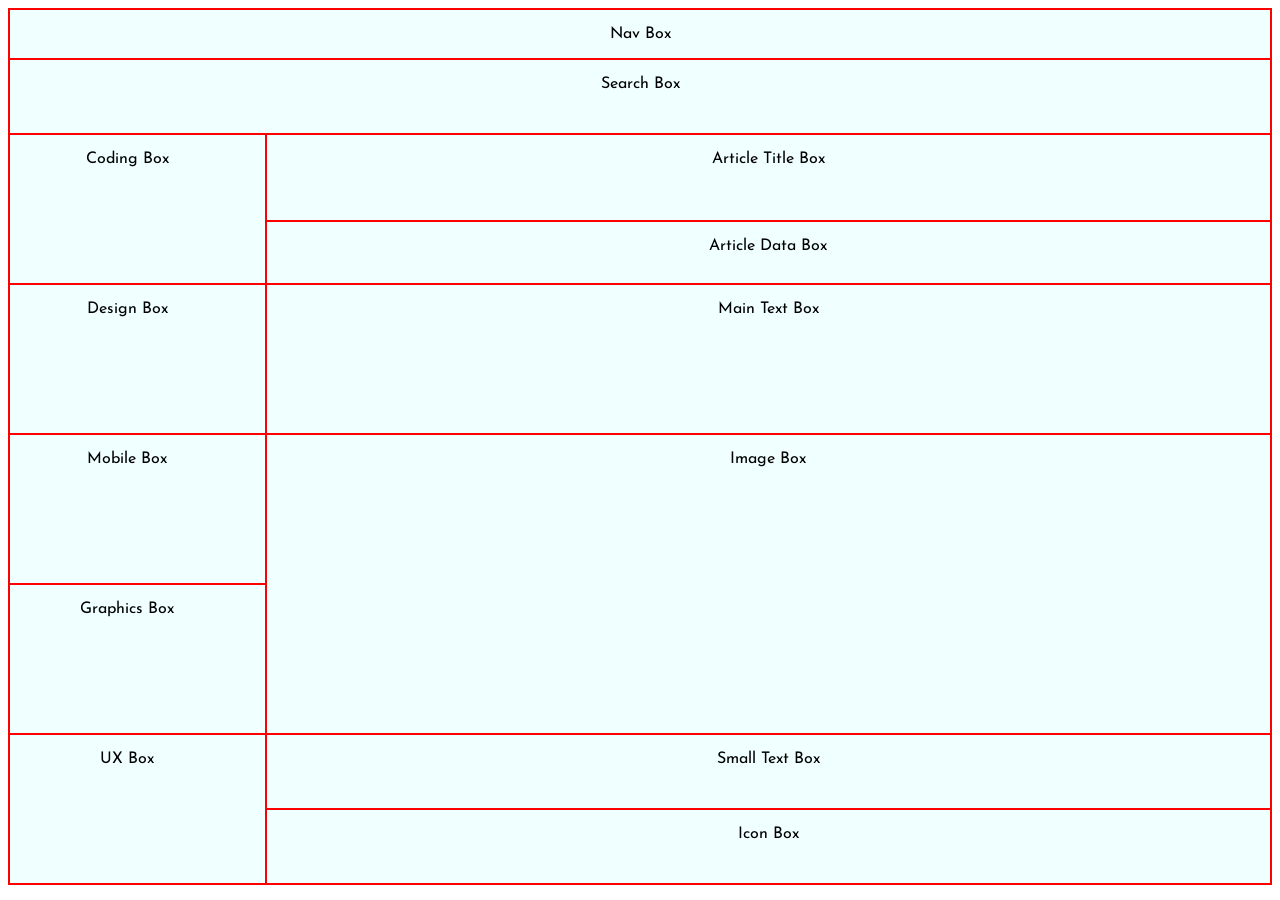
==== HTML/indexTD.html @ d375afbe "Initial work on UX Exercise" ====
<!DOCTYPE html>
<html>
<head>
	<meta charset="utf-8">
	<title>Neil's Design Teardown</title>
    <link href="../CSS/normalize.css" type="text/css" rel="stylesheet" />
	<link href="../CSS/mainTD.css" type="text/css" rel="stylesheet" />
    <link href="https://fonts.googleapis.com/css?family=Josefin+Sans" rel="stylesheet">
</head>
<body>
    <div class="grid" id="full_page">
        <div class="col-100pct" id="nav_box">
            <p class="my_text">Nav Box</p>
        </div>
        
        <div class="col-100pct" id="search_box">
            <p class="my_text">Search Box</p>
        </div>
        
        <div class="col-20pct" id="coding_box">
            <p class="my_text">Coding Box</p>
        </div> 
        
        <div class="col-80pct" id="article_title_box">
            <p class="my_text">Article Title Box</p>
        </div>
        
        <div class="col-80pct" id="article_data_box"> 
            <p class="my_text">Article Data Box</p>
        </div>
        
        <div class="col-20pct" id="design_box">
            <p class="my_text">Design Box</p>
        </div>
        
        <div class="col-80pct" id="main_text_box">
            <p class="my_text">Main Text Box</p>
        </div>
        
        <div class="col-80pct" id="image_box">
            <p class="my_text">Image Box</p>
        </div>
        
        <div class="col-20pct" id="mobile_box">
            <p class="my_text">Mobile Box</p>
        </div>
        
        <div class="col-20pct" id="graphics_box">
            <p class="my_text">Graphics Box</p>
        </div>
    
        <div class="col-20pct" id="ux_box">
            <p class="my_text">UX Box</p>
        </div>
        
        <div class="col-80pct" id="small_text_box">
            <p class="my_text">Small Text Box</p>
        </div>
        
        <div class="col-80pct" id="icon_box">
            <p class="my_text">Icon Box</p>
        </div>
    </div>
</body>
</html>
---- CSS/mainTD.css ----
body {
    font-family: 'Josefin Sans', Helvetica;
}

.grid {
    overflow: auto;     /* Takes care of collapsing div */
    width: 100%;        /* Takes care of collapsing div */
    background-color: dimgrey;
    border: 1px solid red;
}
/* Another way to take care of collapsing div:
.grid:after {
    content: "";
    display: table;
    clear: both;
}
*/

/* Begin Making the Inside Gutters: */
    /* First, set width, regardless of borders or padding added later */
*, *:after, *:before {
    -webkit-box-sizing: border-box;
    -moz-box-sizing: border-box;
    box-sizing: border-box;
}
    /* Second, add right side padding for all columns that don't end at */
    /* the rightmost end of the grid layup */ 
[class*="col-2"] {
    padding-right: 20px;
}
/* End Making the Inside Gutters */

[class*="col-"] {
    background-color: azure;
    border: 1px solid red;
    float: left;
}

.col-100pct {
    width: 100%;
}

.col-80pct {
    width: 79.66%;
}

.col-20pct {
    width: 20.33%;
    height: 150px;
}

#nav_box {
    height: 50px;
}

#search_box {
    height: 75px;
}

#article_title_box {
    height: 87px;
}

#article_data_box {
    height: 63px;
}

#design_box {
    clear: left;
}

#main_text_box {
    height: 150px;
}

#mobile_box {
    height: 150px;
    background-color: azure;
    border: 1px solid red;
    float: right;
}

#graphics_box {
    height: 150px;
    clear: left;
    background-color: azure;
    border: 1px solid red;
    float: right;

}

#image_box {
    height: 300px;
    float: right;

}

#ux_box {
    clear: left;
}

#small_text_box {
    height: 75px;
}

#icon_box {
    height: 75px;
}

.my_text {
    text-align: center;
}
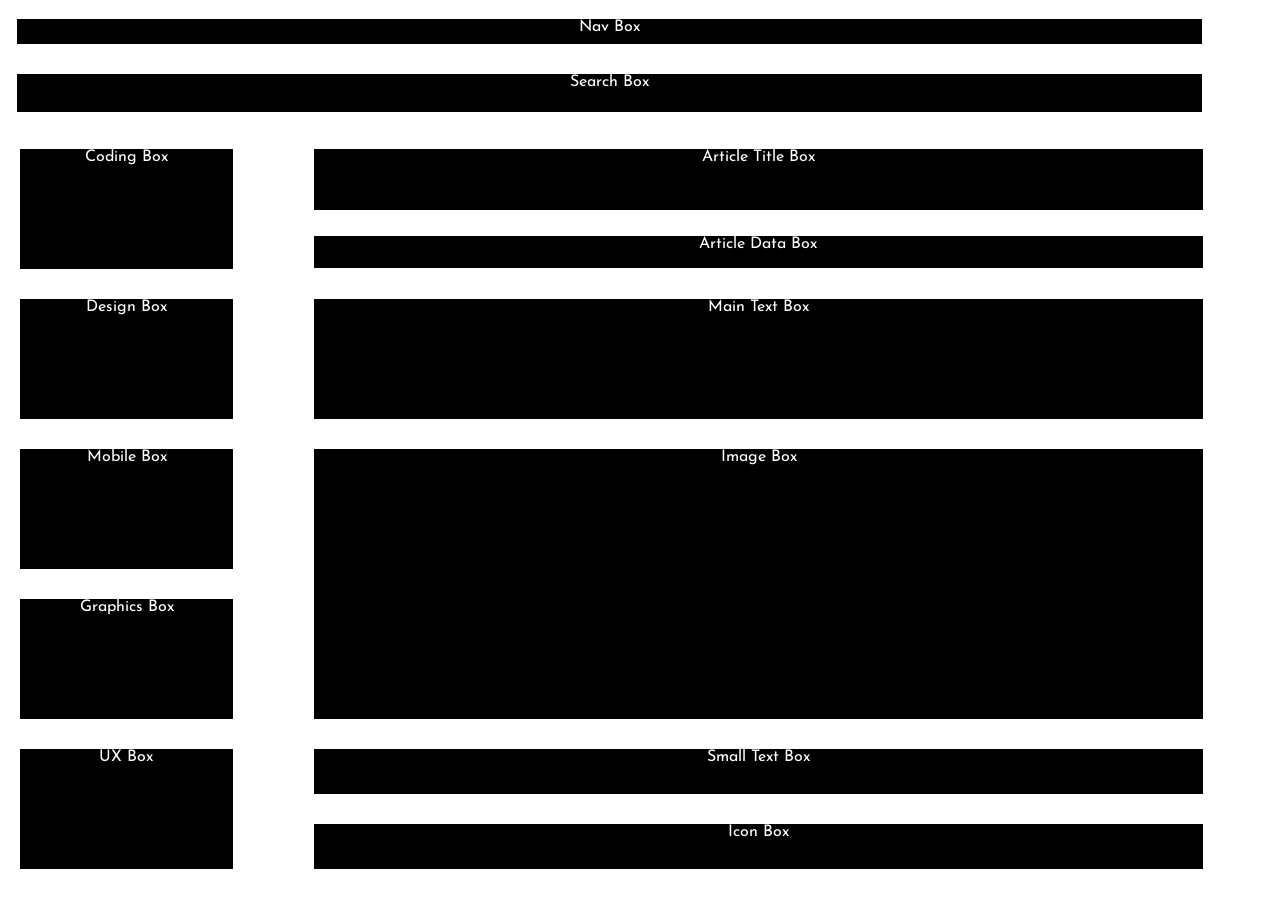
==== commit c19c0638: "Update set 1 added" ====
--- a/HTML/indexTD.html
+++ b/HTML/indexTD.html
@@ -10,55 +10,81 @@
 <body>
     <div class="grid" id="full_page">
         <div class="col-100pct" id="nav_box">
-            <p class="my_text">Nav Box</p>
+            <div class="stuff50">
+                <p class="my_text">Nav Box</p>
+            </div>
         </div>
         
         <div class="col-100pct" id="search_box">
-            <p class="my_text">Search Box</p>
+            <div class="stuff75">
+                <p class="my_text">Search Box</p>
+            </div>
         </div>
         
         <div class="col-20pct" id="coding_box">
-            <p class="my_text">Coding Box</p>
+            <div class="stuff150">
+                <p class="my_text">Coding Box</p>
+            </div>
         </div> 
         
         <div class="col-80pct" id="article_title_box">
-            <p class="my_text">Article Title Box</p>
+            <div class="stuff87">
+                <p class="my_text">Article Title Box</p>
+            </div>
         </div>
         
         <div class="col-80pct" id="article_data_box"> 
-            <p class="my_text">Article Data Box</p>
+            <div class="stuff63">
+                <p class="my_text">Article Data Box</p>
+            </div>
         </div>
         
         <div class="col-20pct" id="design_box">
-            <p class="my_text">Design Box</p>
+            <div class="stuff150">
+                <p class="my_text">Design Box</p>
+            </div>
         </div>
         
         <div class="col-80pct" id="main_text_box">
-            <p class="my_text">Main Text Box</p>
+            <div class="stuff150">
+                <p class="my_text">Main Text Box</p>
+            </div>
         </div>
         
         <div class="col-80pct" id="image_box">
-            <p class="my_text">Image Box</p>
+            <div class="stuff300">
+                <p class="my_text">Image Box</p>
+            </div>
         </div>
         
         <div class="col-20pct" id="mobile_box">
-            <p class="my_text">Mobile Box</p>
+            <div class="stuff150">
+                <p class="my_text">Mobile Box</p>
+            </div>
         </div>
         
         <div class="col-20pct" id="graphics_box">
-            <p class="my_text">Graphics Box</p>
+            <div class="stuff150">
+                <p class="my_text">Graphics Box</p>
+            </div>
         </div>
     
         <div class="col-20pct" id="ux_box">
-            <p class="my_text">UX Box</p>
+            <div class="stuff150">
+                <p class="my_text">UX Box</p>
+            </div>
         </div>
         
         <div class="col-80pct" id="small_text_box">
-            <p class="my_text">Small Text Box</p>
+            <div class="stuff75a">
+                <p class="my_text">Small Text Box</p>
+            </div>
         </div>
         
         <div class="col-80pct" id="icon_box">
-            <p class="my_text">Icon Box</p>
+            <div class="stuff75a">
+                <p class="my_text">Icon Box</p>
+            </div>
         </div>
     </div>
 </body>
--- a/CSS/mainTD.css
+++ b/CSS/mainTD.css
@@ -1,12 +1,14 @@
 body {
     font-family: 'Josefin Sans', Helvetica;
+    color: #fff
 }
 
 .grid {
     overflow: auto;     /* Takes care of collapsing div */
     width: 100%;        /* Takes care of collapsing div */
-    background-color: dimgrey;
-    border: 1px solid red;
+    background-color: #fff;
+    /*border: 1px solid;*/
+    padding-left: 0; /* For Making the Outside Gutters */
 }
 /* Another way to take care of collapsing div:
 .grid:after {
@@ -25,14 +27,14 @@
 }
     /* Second, add right side padding for all columns that don't end at */
     /* the rightmost end of the grid layup */ 
-[class*="col-2"] {
+[class*="col-"] {
     padding-right: 20px;
 }
 /* End Making the Inside Gutters */
 
 [class*="col-"] {
-    background-color: azure;
-    border: 1px solid red;
+    background-color: #fff;
+    /*border: 1px solid red;*/
     float: left;
 }
 
@@ -75,16 +77,12 @@
 
 #mobile_box {
     height: 150px;
-    background-color: azure;
-    border: 1px solid red;
     float: right;
 }
 
 #graphics_box {
     height: 150px;
     clear: left;
-    background-color: azure;
-    border: 1px solid red;
     float: right;
 
 }
@@ -109,4 +107,53 @@
 
 .my_text {
     text-align: center;
-}+}
+
+.stuff50 {
+    width: 95.2%;
+    height: 50%;
+    background-color: #000;
+    margin: -5px auto 0 0.75%;
+}
+
+.stuff63 {
+    width: 90%;
+    height: 50%;
+    background-color: #000;
+    margin: 3px auto 0 auto;
+}
+
+.stuff75 {
+    width: 95.2%;
+    height: 50%;
+    background-color: #000;
+    margin: 3px auto 0 0.75%;
+}
+
+.stuff75a {
+    width: 90%;
+    height: 60%;
+    background-color: #000;
+    margin: 3px auto 0 5%;
+}
+
+.stuff87 {
+    width: 90%;
+    height: 70%;
+    background-color: #000;
+    margin: 3px auto 0 auto;
+}
+
+.stuff150 {
+    width: 90%;
+    height: 80%;
+    background-color: #000;
+    margin: 3px auto 0 auto;
+}
+
+.stuff300 {
+    width: 90%;
+    height: 90%;
+    background-color: #000;
+    margin: 3px auto 0 auto;
+}
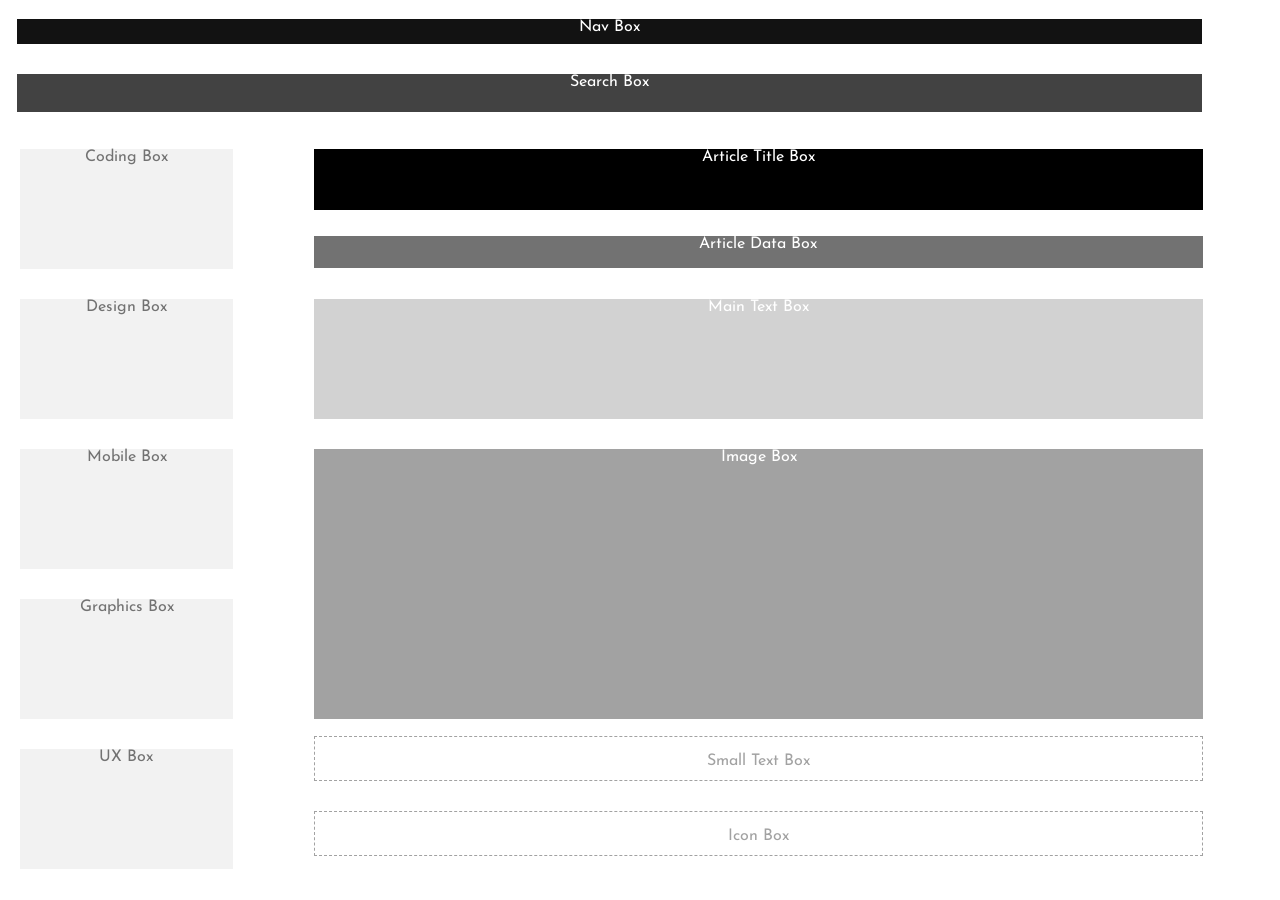
==== commit d2190766: "Odin UX Teardown project completed" ====
--- a/HTML/indexTD.html
+++ b/HTML/indexTD.html
@@ -46,7 +46,7 @@
         </div>
         
         <div class="col-80pct" id="main_text_box">
-            <div class="stuff150">
+            <div class="stuff150a">
                 <p class="my_text">Main Text Box</p>
             </div>
         </div>
@@ -82,7 +82,7 @@
         </div>
         
         <div class="col-80pct" id="icon_box">
-            <div class="stuff75a">
+            <div class="stuff75b">
                 <p class="my_text">Icon Box</p>
             </div>
         </div>
--- a/CSS/mainTD.css
+++ b/CSS/mainTD.css
@@ -26,7 +26,8 @@
     box-sizing: border-box;
 }
     /* Second, add right side padding for all columns that don't end at */
-    /* the rightmost end of the grid layup */ 
+    /* the rightmost end of the grid layup (Add for all when also making*/ 
+    /* Outside Gutters) */
 [class*="col-"] {
     padding-right: 20px;
 }
@@ -112,29 +113,40 @@
 .stuff50 {
     width: 95.2%;
     height: 50%;
-    background-color: #000;
+    background-color: #121212;
     margin: -5px auto 0 0.75%;
 }
 
 .stuff63 {
     width: 90%;
     height: 50%;
-    background-color: #000;
+    background-color: #727272;
     margin: 3px auto 0 auto;
 }
 
 .stuff75 {
     width: 95.2%;
     height: 50%;
-    background-color: #000;
+    background-color: #424242;
     margin: 3px auto 0 0.75%;
 }
 
 .stuff75a {
     width: 90%;
     height: 60%;
-    background-color: #000;
+    background-color: #fff;
     margin: 3px auto 0 5%;
+    border: 1px dashed #a2a2a2;
+    color: #a2a2a2;
+}
+
+.stuff75b {
+    width: 90%;
+    height: 60%;
+    background-color: #fff;
+    margin: 3px auto 0 5%;
+    border: 1px dashed #a2a2a2;
+    color: #a2a2a2;
 }
 
 .stuff87 {
@@ -147,13 +159,21 @@
 .stuff150 {
     width: 90%;
     height: 80%;
-    background-color: #000;
+    background-color: #f2f2f2;
+    margin: 3px auto 0 auto;
+    color: #727272;
+}
+
+.stuff150a {
+    width: 90%;
+    height: 80%;
+    background-color: #d2d2d2;
     margin: 3px auto 0 auto;
 }
 
 .stuff300 {
     width: 90%;
     height: 90%;
-    background-color: #000;
+    background-color: #a2a2a2;
     margin: 3px auto 0 auto;
 }
